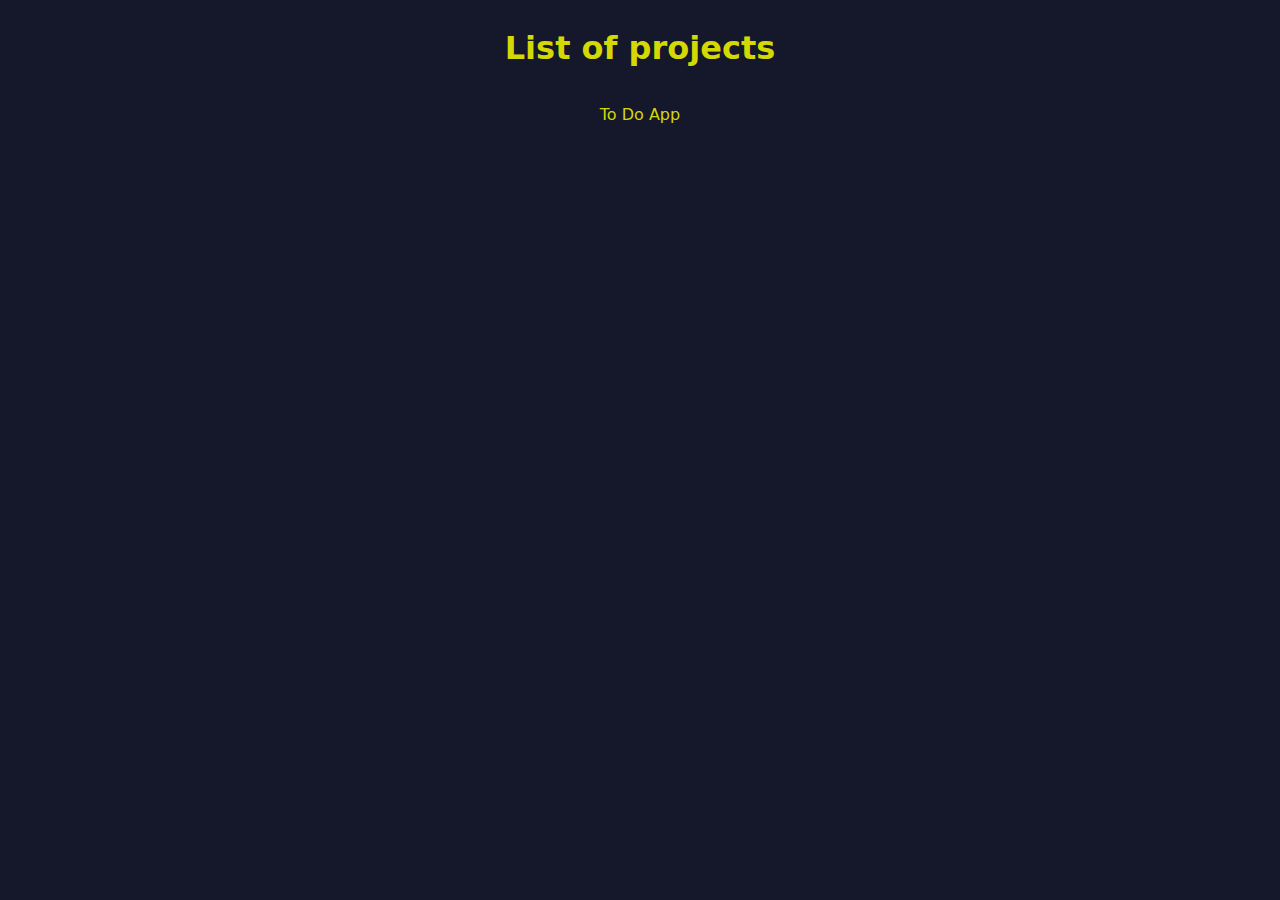
==== index.html @ 618e338f "Adding first project" ====
<!DOCTYPE html>
<html lang="en">
<head>
    <style>
        body {
    background-color: rgb(21, 23, 42);
    color: rgb(212, 216, 5);
    align-items: center;
    display: flex;
    flex-direction: column;
    justify-content: center;
    font-family: system-ui;
}
    </style>
    <title>Learning JavaScript</title>
</head>
<body>
    <h1> List of projects </h1>
    <p href="./To-Do-App"> To Do App</p>
</body>
</html>
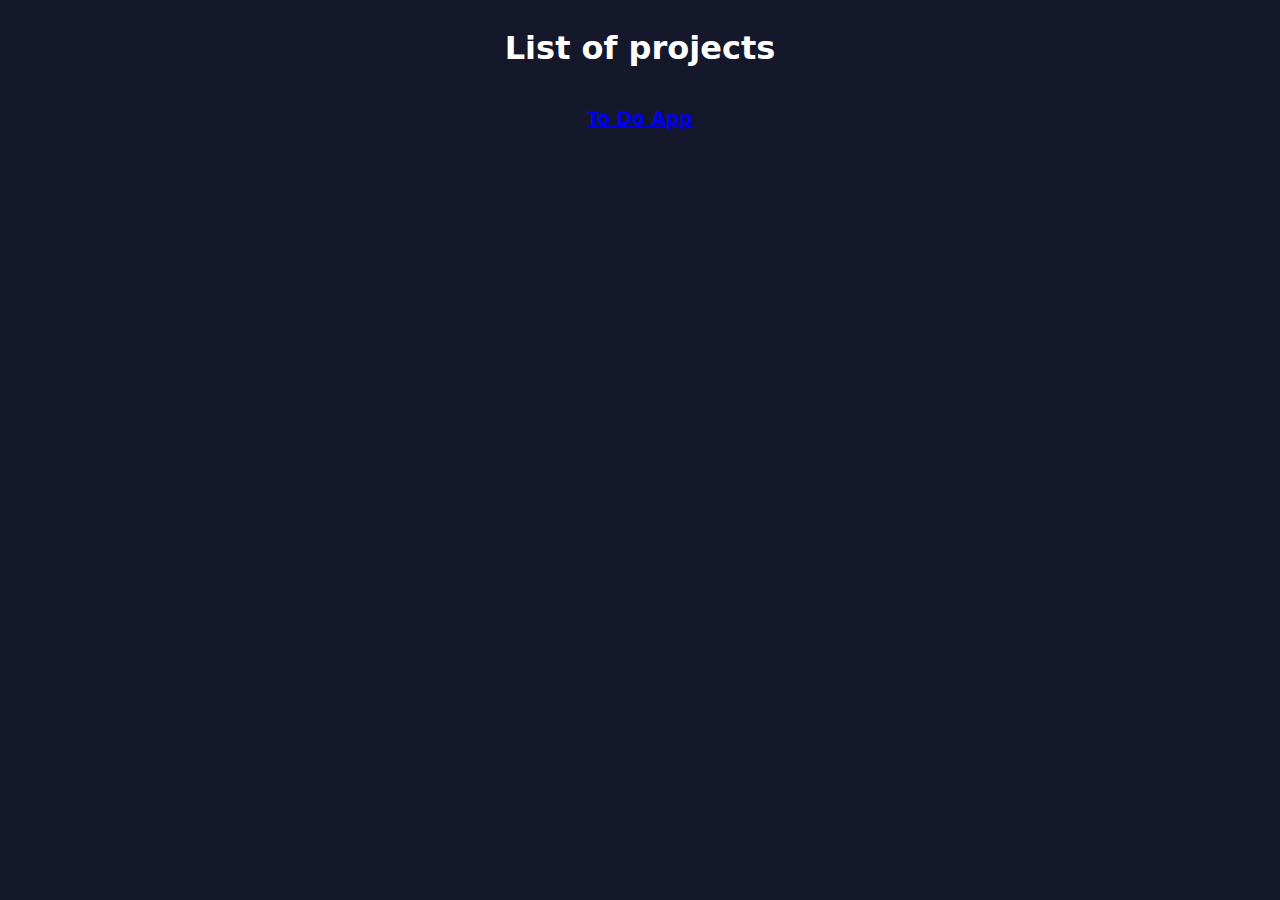
==== commit 43a57140: "Adding href" ====
--- a/index.html
+++ b/index.html
@@ -4,18 +4,21 @@
     <style>
         body {
     background-color: rgb(21, 23, 42);
-    color: rgb(212, 216, 5);
+    color: rgb(255, 255, 255);
     align-items: center;
     display: flex;
     flex-direction: column;
     justify-content: center;
     font-family: system-ui;
 }
+h3 {
+    color: rgb(221, 221, 67);
+}
     </style>
     <title>Learning JavaScript</title>
 </head>
 <body>
     <h1> List of projects </h1>
-    <p href="./To-Do-App"> To Do App</p>
+    <h3><a href="./To-Do-App"> To Do App</a></h3>
 </body>
 </html>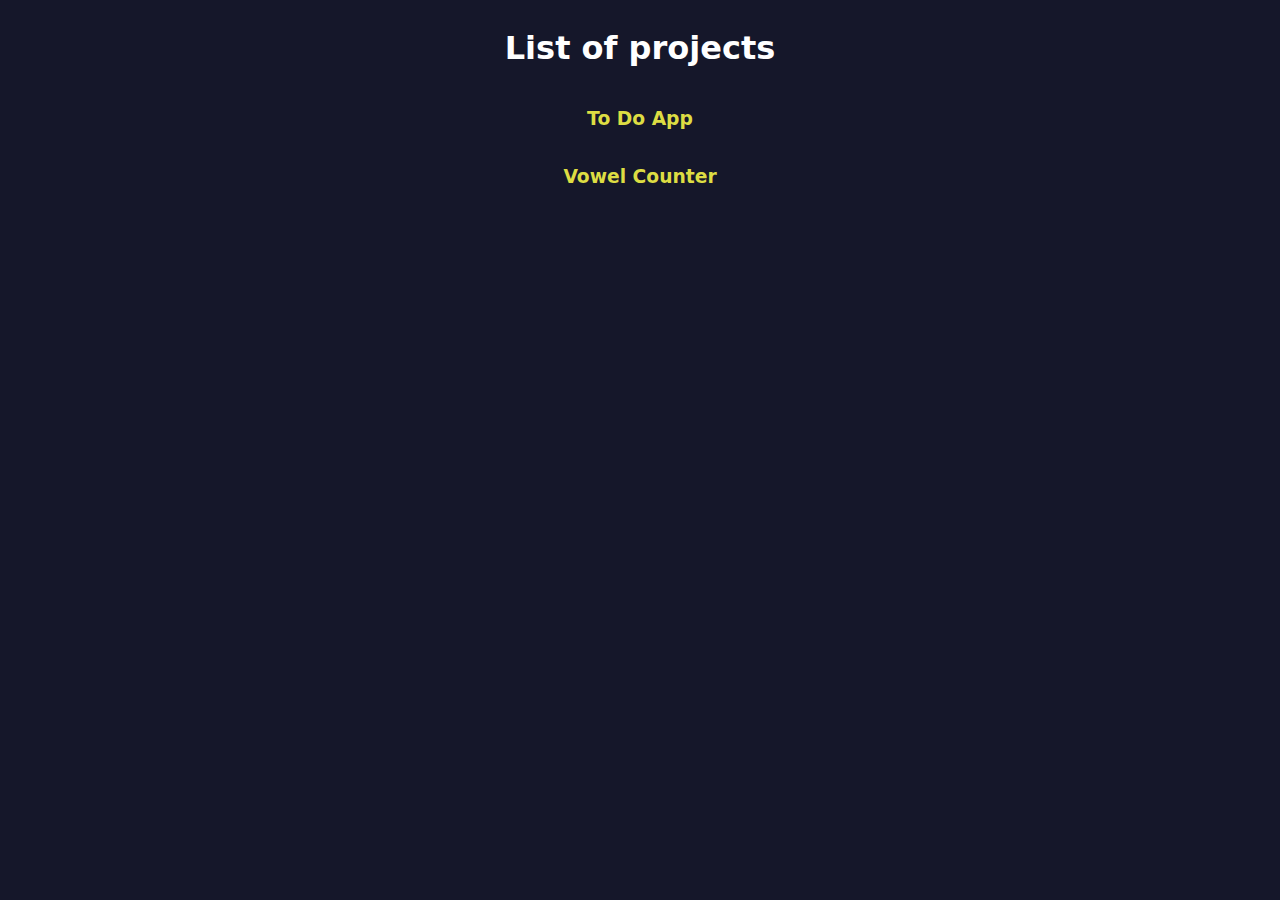
==== commit 3af5470f: "Update index.html" ====
--- a/index.html
+++ b/index.html
@@ -14,11 +14,16 @@
 h3 {
     color: rgb(221, 221, 67);
 }
+a {
+    text-decoration: none;
+    color: rgb(221, 221, 67);
+}
     </style>
     <title>Learning JavaScript</title>
 </head>
 <body>
     <h1> List of projects </h1>
     <h3><a href="./To-Do-App"> To Do App</a></h3>
+    <h3><a href="./Vowel-Counter"> Vowel Counter</a></h3>
 </body>
-</html>+</html>
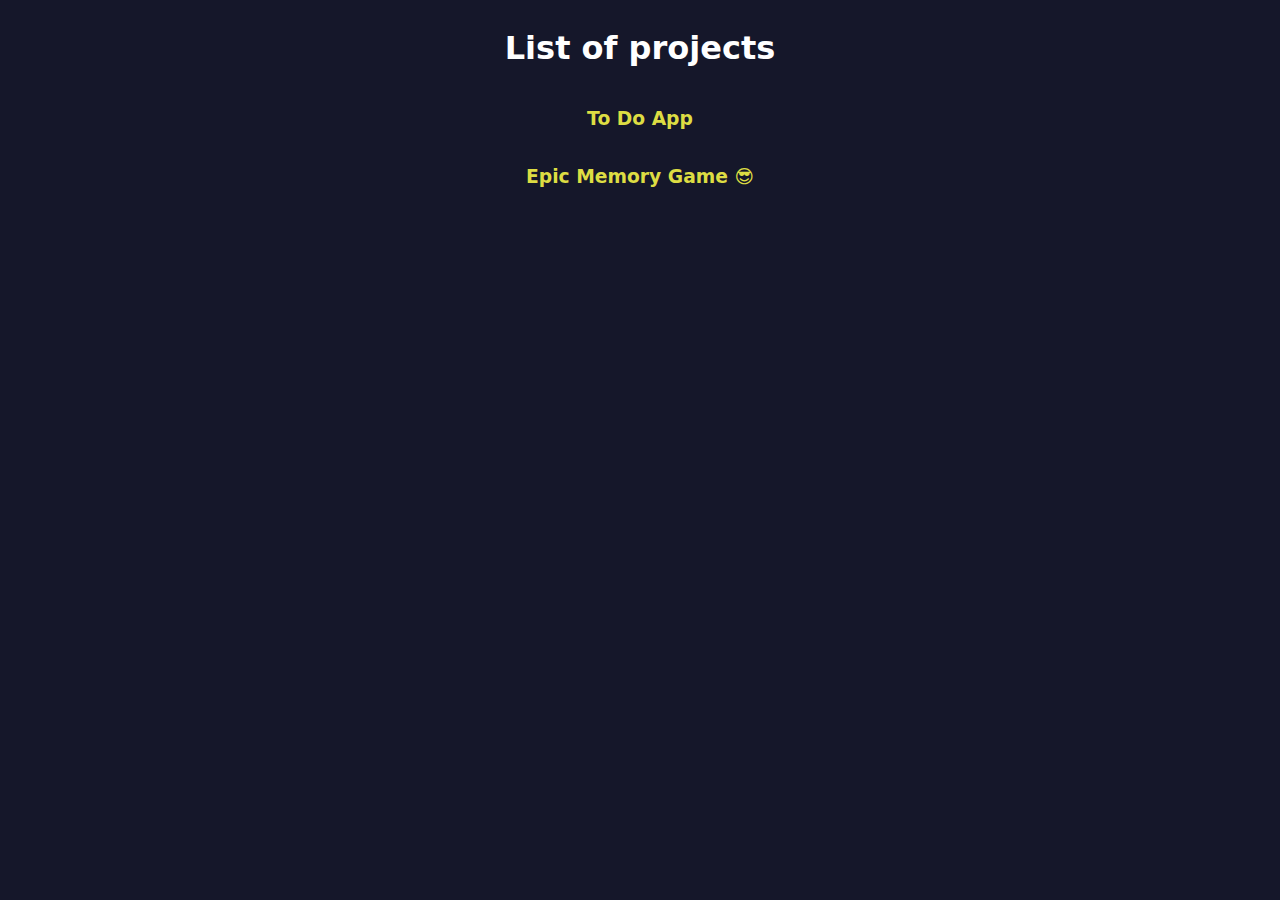
==== commit c5422e27: "Adding Memory Game" ====
--- a/index.html
+++ b/index.html
@@ -24,6 +24,6 @@
 <body>
     <h1> List of projects </h1>
     <h3><a href="./To-Do-App"> To Do App</a></h3>
-    <h3><a href="./Vowel-Counter"> Vowel Counter</a></h3>
+    <h3><a href="./Memory-Game"> Epic Memory Game 😎</a></h3>
 </body>
-</html>
+</html>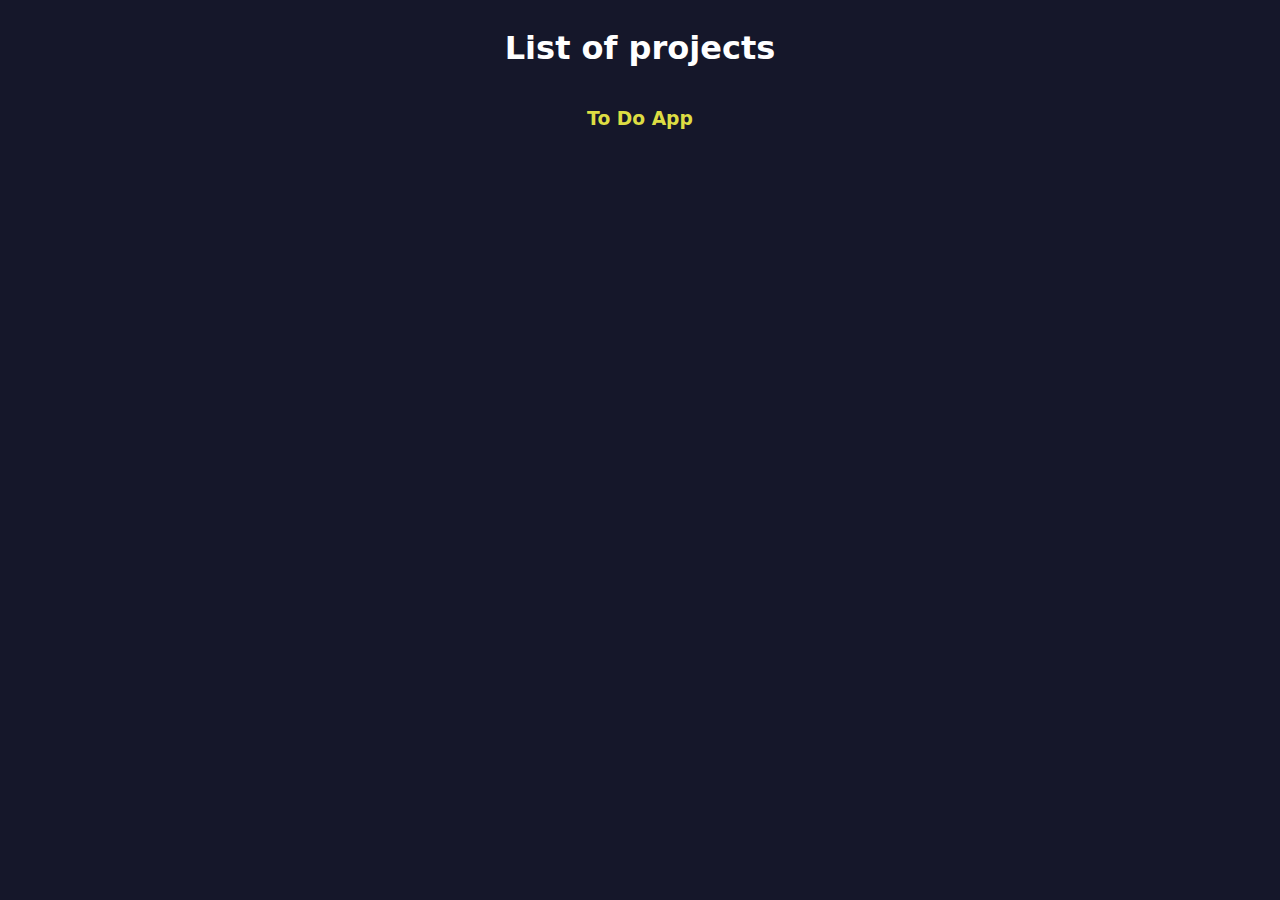
==== commit 5736377e: "Merge branch 'main' of https://github.com/TorrijaConLeche/JavaScript-Projects" ====
--- a/index.html
+++ b/index.html
@@ -24,6 +24,5 @@
 <body>
     <h1> List of projects </h1>
     <h3><a href="./To-Do-App"> To Do App</a></h3>
-    <h3><a href="./Memory-Game"> Epic Memory Game 😎</a></h3>
 </body>
-</html>+</html>
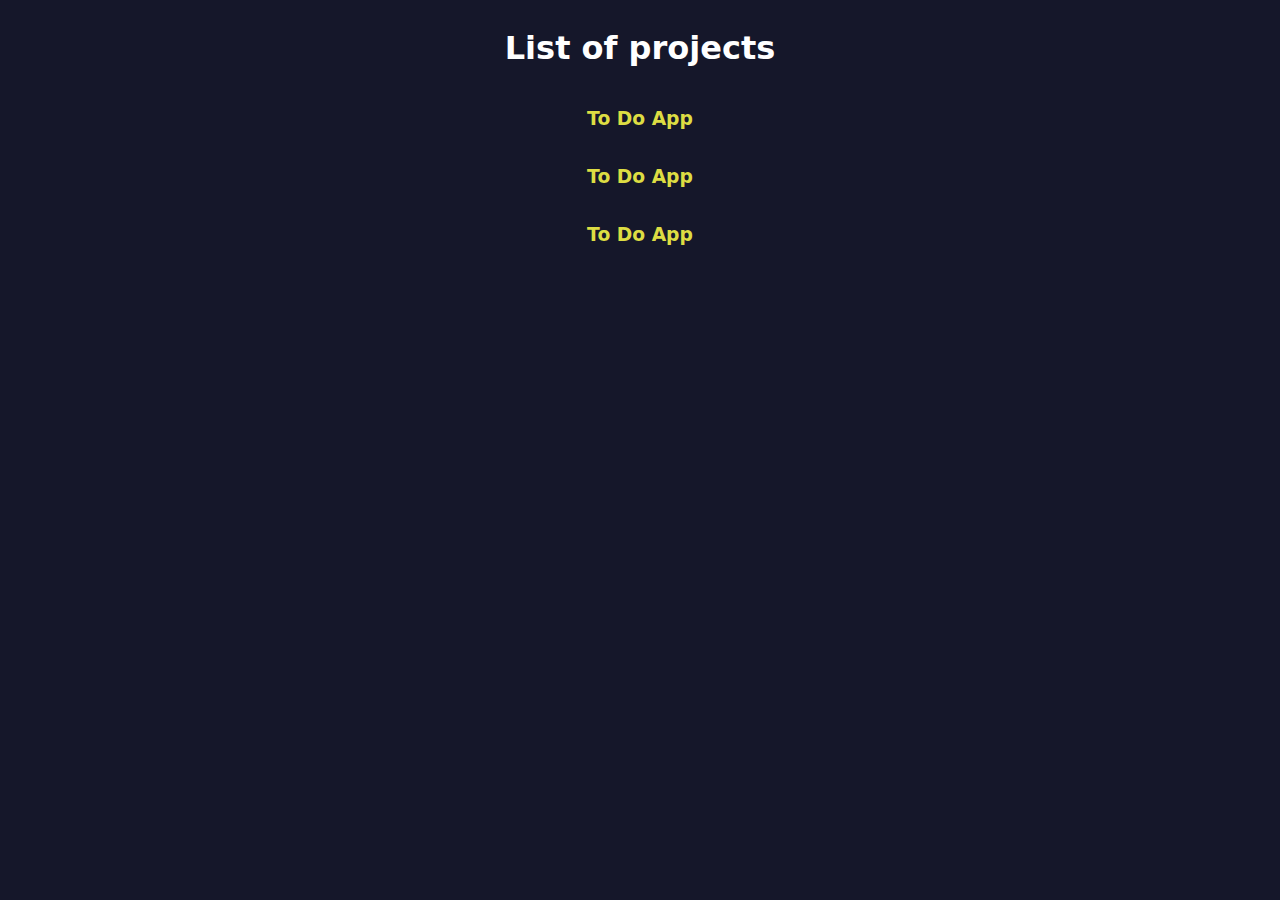
==== commit e9e97ad9: "Adding memory game" ====
--- a/index.html
+++ b/index.html
@@ -24,5 +24,7 @@
 <body>
     <h1> List of projects </h1>
     <h3><a href="./To-Do-App"> To Do App</a></h3>
+    <h3><a href="./Vowel-Counter"> To Do App</a></h3>
+    <h3><a href="./Memory-Game"> To Do App</a></h3>
 </body>
 </html>
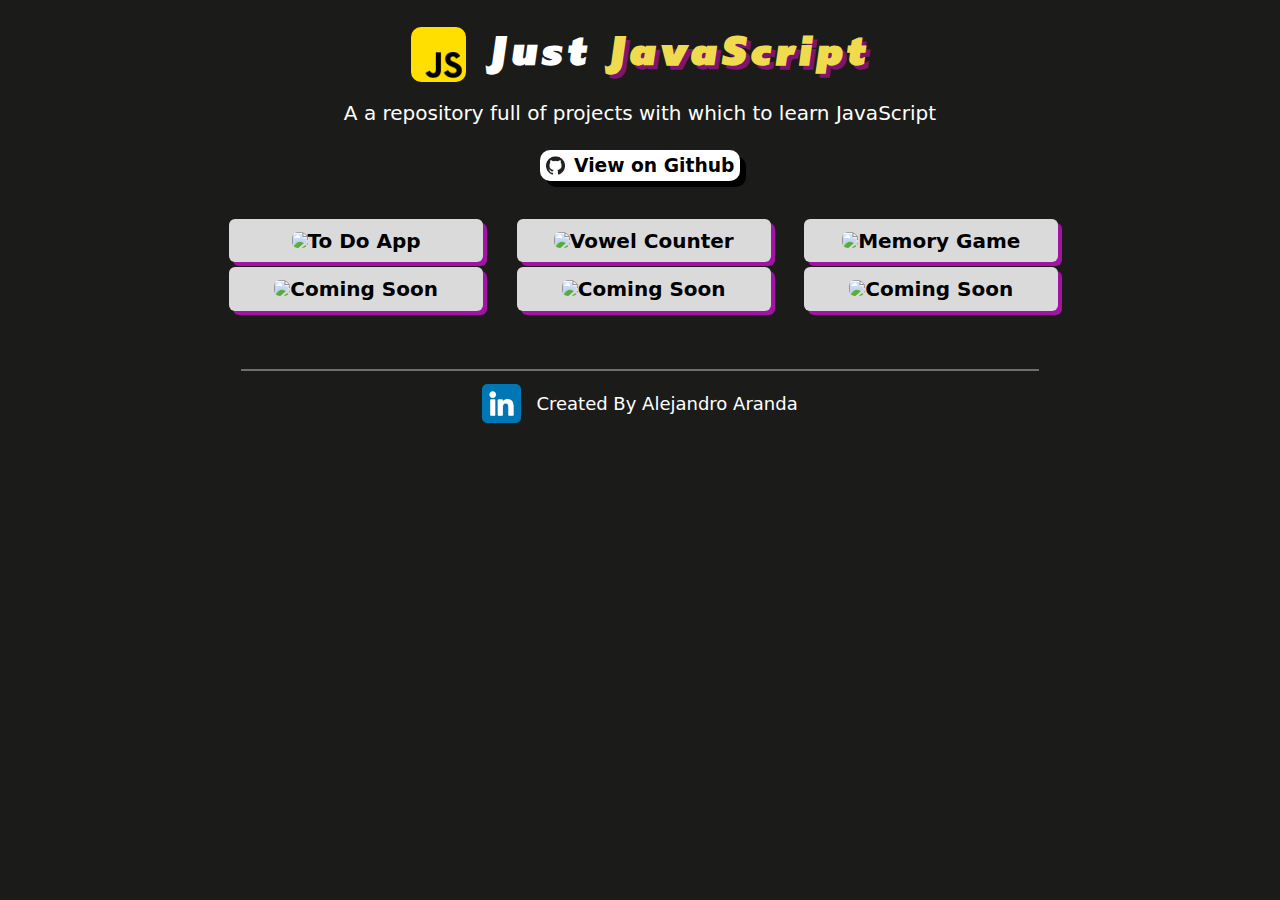
==== commit b3b50e4e: "Add content to the main page" ====
--- a/index.html
+++ b/index.html
@@ -1,30 +1,40 @@
 <!DOCTYPE html>
 <html lang="en">
+
 <head>
-    <style>
-        body {
-    background-color: rgb(21, 23, 42);
-    color: rgb(255, 255, 255);
-    align-items: center;
-    display: flex;
-    flex-direction: column;
-    justify-content: center;
-    font-family: system-ui;
-}
-h3 {
-    color: rgb(221, 221, 67);
-}
-a {
-    text-decoration: none;
-    color: rgb(221, 221, 67);
-}
-    </style>
-    <title>Learning JavaScript</title>
+    <title>Just JavaScript</title>
+    <link rel="icon" type="image/x-icon" href="/main-page/content/js.png">
+    <link rel="stylesheet" href="/main-page/style.css">
+    <script type="module" src="/main-page/main.js"></script>
 </head>
+
 <body>
-    <h1> List of projects </h1>
-    <h3><a href="./To-Do-App"> To Do App</a></h3>
-    <h3><a href="./Vowel-Counter"> To Do App</a></h3>
-    <h3><a href="./Memory-Game"> To Do App</a></h3>
+    <div id="title">
+        <img src="/main-page/content/js.png">
+        <h1> Just <span>JavaScript</span> </h1>
+    </div>
+
+    <span id="subtitle">A a repository full of projects with which to learn JavaScript</span>
+
+    <div id="heading">
+
+        <img id="github" src="/Memory-Game/content/github.png">
+        <h3>
+            <a target="_blank" href="https://github.com/TorrijaConLeche/JavasCript-Projects/tree/main/Memory-Game">
+                View on Github
+            </a>
+        </h3>
+
+    </div>
+
+    <div id="container">
+    </div>
+
+    <div id="footer">
+        <img onclick='window.open("https://www.linkedin.com/in/alejandro-aranda/")'
+            src="/main-page/content/linkedin.png">
+        <span>Created By Alejandro Aranda</span>
+    </div>
 </body>
-</html>
+
+</html>--- a/main-page/style.css
+++ b/main-page/style.css
@@ -0,0 +1,172 @@
+@font-face {
+    font-family: delargo;
+    src: url(/main-page/content/delargo.ttf);
+}
+
+body {
+    background-color: #1b1c1a;
+    color: rgb(255, 255, 255);
+    align-items: center;
+    display: flex;
+    flex-direction: column;
+    justify-content: center;
+    font-family: system-ui;
+}
+
+
+
+h1 {
+    font-family: delargo;
+    letter-spacing: 4.5px;
+    font-size: 40px;
+    font-weight: 600;
+
+}
+
+h1 span {
+    color: #F0DB4F;
+    text-shadow: 4px 4px rgb(125, 20, 111);
+}
+
+#title {
+    display: flex;
+    justify-content: center;
+    align-items: center;
+    gap: 23px;
+    padding: 0;
+
+}
+
+#title img {
+    width: 6%;
+    border-radius: 10px;
+    transition: all .3s ease-in-out;
+}
+
+#title img:hover {
+    transform: scale(1.07);
+    box-shadow: 0px 0px 20px rgb(188, 173, 0);
+}
+
+#subtitle {
+    font-size: 20px;
+}
+
+#container {
+    display: grid;
+    grid-template-columns: 1fr 1fr 1fr;
+    width: 65%;
+    gap: 5%;
+    margin: 2%;
+    padding: 1%;
+    align-items: center;
+    text-align: center;
+}
+
+#eachdiv {
+    width: 95%;
+    cursor: pointer;
+    box-shadow: 4px 4px #a112a5;
+    background-color: rgb(218, 218, 218);
+    border-radius: 6px;
+    padding: 4%;
+    transition: all .2s ease-in-out;
+}
+
+#eachdiv:hover {
+    transform: scale(1.02);
+    box-shadow: 9px 9px #d2b604;
+
+}
+
+#eachdiv img {
+    width: 100%;
+    /*Perf res = 1430 827 */
+    height: auto;
+    border-radius: 6px;
+}
+
+#eachdiv span {
+    color: black;
+    font-size: 20px;
+    font-weight: 600;
+}
+
+/* Common Github Heading */
+#heading {
+    background-color: white;
+    margin-top: 2%;
+    width: 30%;
+    border-radius: 10px;
+    color: black;
+    justify-content: center;
+    justify-items: center;
+    align-items: center;
+    display: flex;
+    gap: 5%;
+    padding: 5px;
+    transition: all .2s ease-in-out;
+    box-shadow: 6px 6px black;
+}
+
+/* Common GITHUB HEADING */
+#heading {
+    background-color: white;
+    margin-top: 2%;
+    width: 15%;
+    border-radius: 10px;
+    color: black;
+    justify-content: center;
+    justify-items: center;
+    align-items: center;
+    display: flex;
+    gap: 5%;
+    padding: 5px;
+    transition: all .2s ease-in-out;
+    box-shadow: 6px 6px rgb(0, 0, 0);
+    cursor: pointer;
+}
+
+#heading:hover {
+    transform: scale(1.05);
+}
+
+#heading img {
+    width: 10%;
+}
+
+#heading h3 {
+    margin: 0;
+}
+
+#heading a {
+    text-decoration: none;
+    color: black;
+}
+
+/* FOOTER */
+#footer {
+    display: flex;
+    align-items: center;
+    justify-content: center;
+    margin: 2%;
+    gap: 2%;
+    padding: 1%;
+    flex-direction: row;
+    border-top: 2px solid rgb(110, 110, 110);
+}
+
+#footer img {
+    width: 5%;
+    transition: all .2s ease-in-out;
+    cursor: pointer;
+}
+
+#footer img:hover {
+    transform: scale(1.1);
+}
+
+#footer span {
+    font-size: 18px;
+    font-weight: 500;
+}